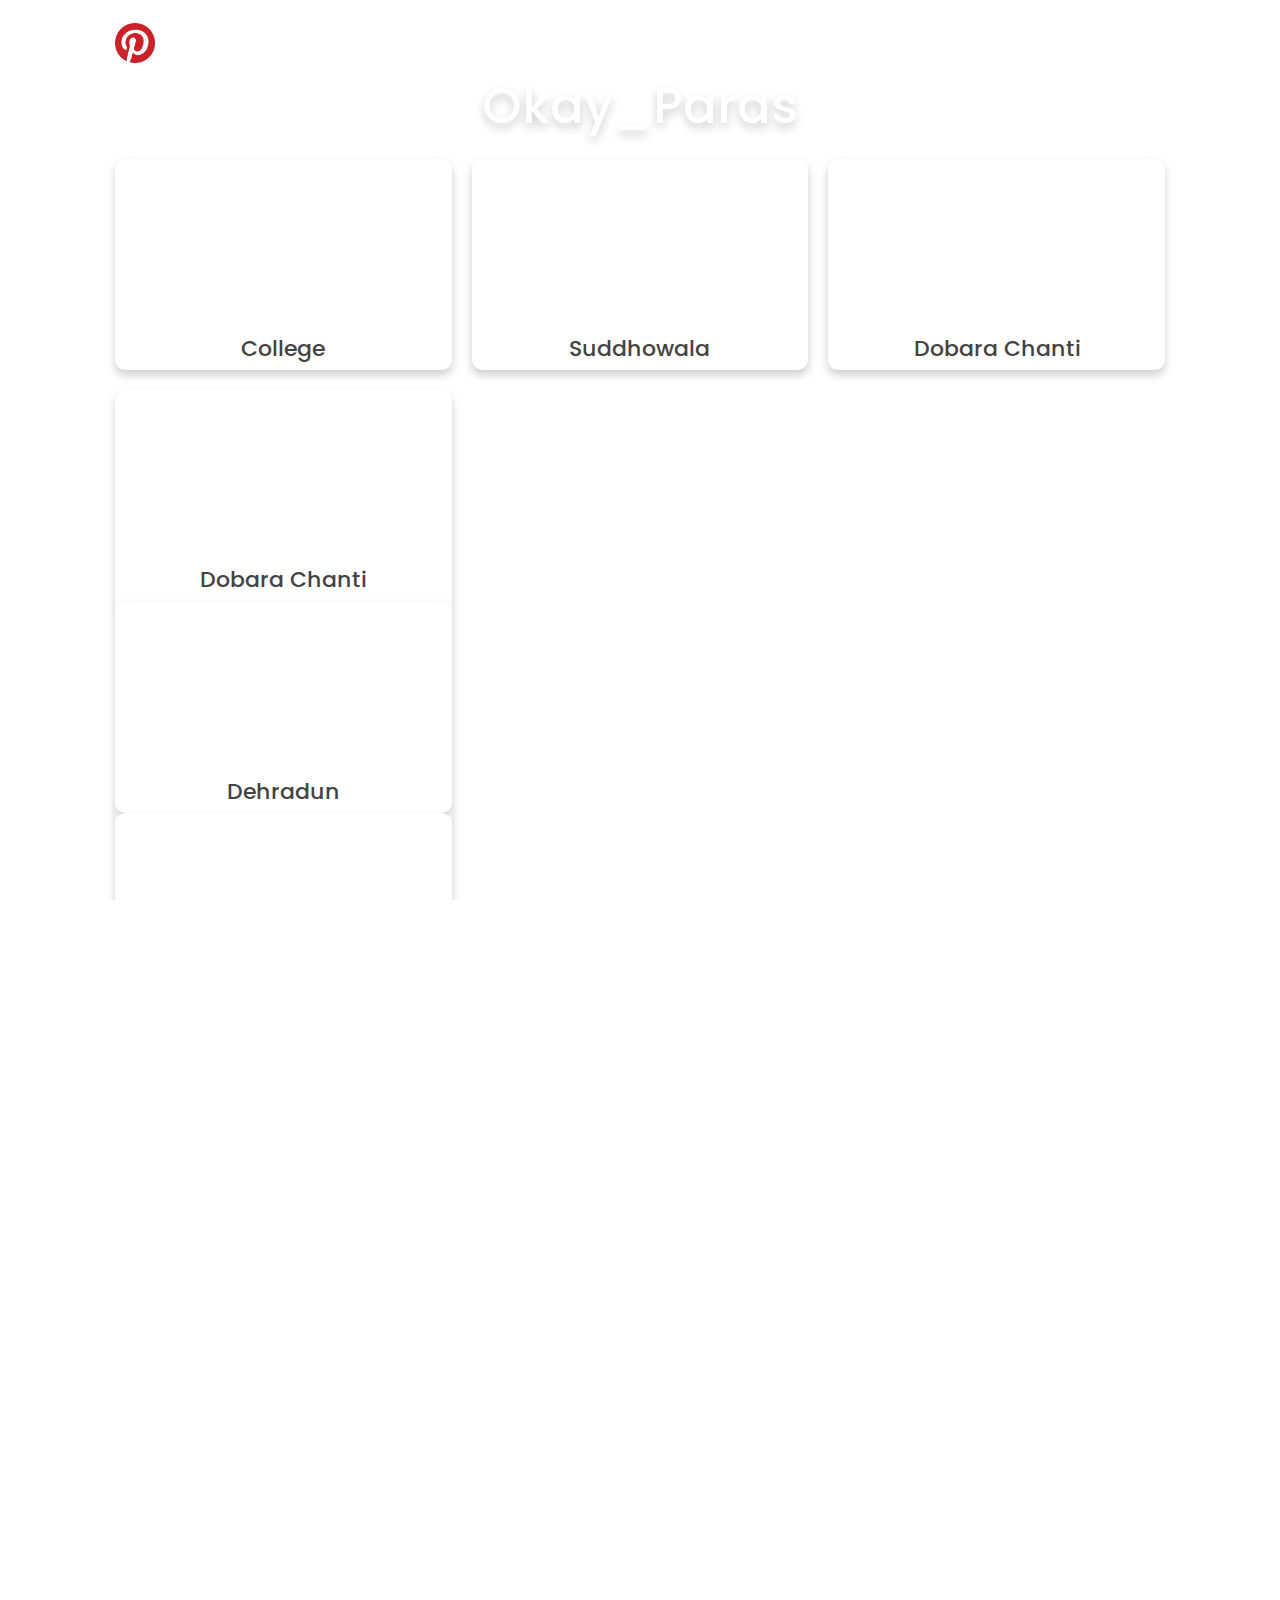
==== index1.html @ 36a75859 "Update index1.html" ====
<!DOCTYPE html>
<html lang="en">

<head>
  <meta charset="UTF-8">
  <meta http-equiv="X-UA-Compatible" content="IE=edge">
  <meta name="viewport" content="width=device-width, initial-scale=1.0">

  <!-- custom css file link  -->
  <link rel="stylesheet" href="style1.css">
  <link href="https://cdn.jsdelivr.net/npm/bootstrap@5.3.3/dist/css/bootstrap.min.css" rel="stylesheet"
    integrity="sha384-QWTKZyjpPEjISv5WaRU9OFeRpok6YctnYmDr5pNlyT2bRjXh0JMhjY6hW+ALEwIH" crossorigin="anonymous">
  <script src="https://cdn.jsdelivr.net/npm/bootstrap@5.3.3/dist/js/bootstrap.bundle.min.js"
    integrity="sha384-YvpcrYf0tY3lHB60NNkmXc5s9fDVZLESaAA55NDzOxhy9GkcIdslK1eN7N6jIeHz"
    crossorigin="anonymous"></script>
</head>

<body>
  <div class="content">
    <nav class="navbar navbar-expand-sm navbar-dark bg-transparent">
      <a class="navbar-brand" href="#"><img src="image-removebg-preview (1).png " alt="" width="40px" height="auto"></a>
      <button class="navbar-toggler" type="button" data-bs-toggle="collapse" data-bs-target="#navbarSupportedContent"
        aria-controls="navbarSupportedContent" aria-expanded="false" aria-label="Toggle navigation">
        <span class="navbar-toggler-icon"></span>
      </button>
      <div class="collapse navbar-collapse" id="navbarSupportedContent">
        <ul class="navbar-nav mr-auto">
          <li class="nav-item active">
            <a class="nav-link" href="index.html">Home <span class="sr-only"></span></a>
          </li>
          <li class="nav-item">
            <a class="nav-link" href="#">Link</a>
          </li>
          <li class="nav-item dropdown">
            <a class="nav-link dropdown-toggle" href="#" id="navbarDropdown" role="button" data-bs-toggle="dropdown"
              aria-haspopup="true" aria-expanded="false">
              Contact
            </a>
            <ul class="dropdown-menu" aria-labelledby="navbarDropdown">
              <li><a href="https://www.instagram.com/okay_paras/" class="dropdown-item">Insta</a></li>
              <li><a href="https://www.facebook.com/paras.sundriyal.54/" class="dropdown-item">Facebook</a></li>
              <li><a href="https://twitter.com/ParasSundriyal" class="dropdown-item">Twitter</a></li>
            </ul>

      </div>
      </li>
      </ul>
  </nav>
  <div class="row" >
    <h1 class="heading">Okay_Paras</h1>
    <div class="box-container">
      <div class="box" py-0px>
        <iframe src="https://drive.google.com/file/d/1ctwV3JOQvloKbQhA7kYOl7pewExCTKzU/preview" width="100%" height="170px" allow="autoplay"></iframe>
        <h3>College</h3>
      </div>
 <div class="box" py-0px>
        <iframe src="https://drive.google.com/file/d/1k4fVWlZBgkIr290vact2M9rSNKVpLOxm/preview" width="100%" height="170px" allow="autoplay"></iframe>
        <h3>Suddhowala</h3>
      </div>
 <div class="box" py-0px>
        <iframe src="https://drive.google.com/file/d/1llE59-aQLnxM1YZtoH16RIdkVI_KsWZm/preview" width="100%" height="170px" allow="autoplay"></iframe>
        <h3>Dobara Chanti</h3>
      </div>
 <div class="box" py-0px>
        <iframe src="https://drive.google.com/file/d/1llE59-aQLnxM1YZtoH16RIdkVI_KsWZm/preview" width="100%" height="170px" allow="autoplay"></iframe>
        <h3>Dobara Chanti</h3>
     

      <div class="box">
        <iframe src="https://drive.google.com/file/d/1jgTM_NvkxPX0vCeJ7W10oaOiMpiGPnde/preview" width="100%" height="170px" allow="autoplay"></iframe>
        <h3>Dehradun</h3>
      </div>

      <div class="box">
        <iframe src="https://drive.google.com/file/d/1_NnHca76N3afpLb2dHCgR60wJWn9Jzim/preview" width="100%" height="170px" allow="autoplay"></iframe>
        <h3>New Tehri</h3>
      </div>

      <div class="box">
        <iframe src="https://drive.google.com/file/d/19qAU8EDzdn1FpHMgAukzp8R7s835Uetn/preview" width="100%" height="170px" allow="autoplay"></iframe>
        <h3>Short Film</h3>
      </div>

      <div class="box">
        <iframe src="https://drive.google.com/file/d/1kRDVCKmOIj6VQWsDKiDc5nquR6KAdjP6/preview" width="100%" height="170px" allow="autoplay"></iframe>
        <h3>Badrinath Ji</h3>
      </div>

      <div class="box">
        <iframe src="https://drive.google.com/file/d/1rHEf9nyCu16zZadzrCNnfVQ7f30AxxQR/preview" width="100%" height="170px" allow="autoplay"></iframe>
        <h3>Mini Vlog</h3>
      </div>
    </div>
  </div>
  </div>
</body>

</html>
---- style1.css ----
@import url('https://fonts.googleapis.com/css2?family=Poppins:wght@100;200;300;400;500;600;700&display=swap');

*{
    font-family: 'Poppins', sans-serif;
    margin:0; padding:0;
    box-sizing: border-box;
    outline: none; border:none;
    text-decoration: none;
    text-transform: capitalize;
    transition: .2s linear;
}
.body
{
    margin: 0;
}

.content{
    width: 100%;
    max-width: 100%;
    background:linear-gradient(45deg, blueviolet, lightgreen);
    background-image: url(https://static.clideo.com/files/content/video-timeline.jpg);
    padding:10px 9%;
    padding-bottom: 100px;
    margin-right: 0% !important;
    
}

.content .heading{
    text-align: center;
    padding-bottom: 15px;
    color:#fff;
    text-shadow: 0 5px 10px rgba(0,0,0,.2);
    font-size: 50px;
}

.content .box-container{
    display: grid;
    grid-template-columns: repeat(auto-fit, minmax(270px, 1fr));
    gap:20px;
}

.content .box-container .box{
    box-shadow: 0 5px 10px rgba(0,0,0,.2);
    border-radius: 10px;
    background: #fff;
    text-align: center;
    padding:0px 0px;
    overflow: hidden;
}

.content .box-container .box video{
    width: 100%;
    height: auto;
    
}


.content .box-container .box h3{
    color:#444;
    font-size: 22px;
    padding:0px ;
}

.content .box-container .video:hover{
    transform: scale(4.0);
}
.content .box-container .box:hover{
    box-shadow: 0 10px 15px rgba(0,0,0,.3);
    transform: scale(1.04);
}

@media (max-width:768px){
    .container{
        padding:0px;
    }
}
html,body{
    width: 100%;
    height: 100%;
    margin: 0px;
    padding: 0px;
    overflow-x: hidden;
}
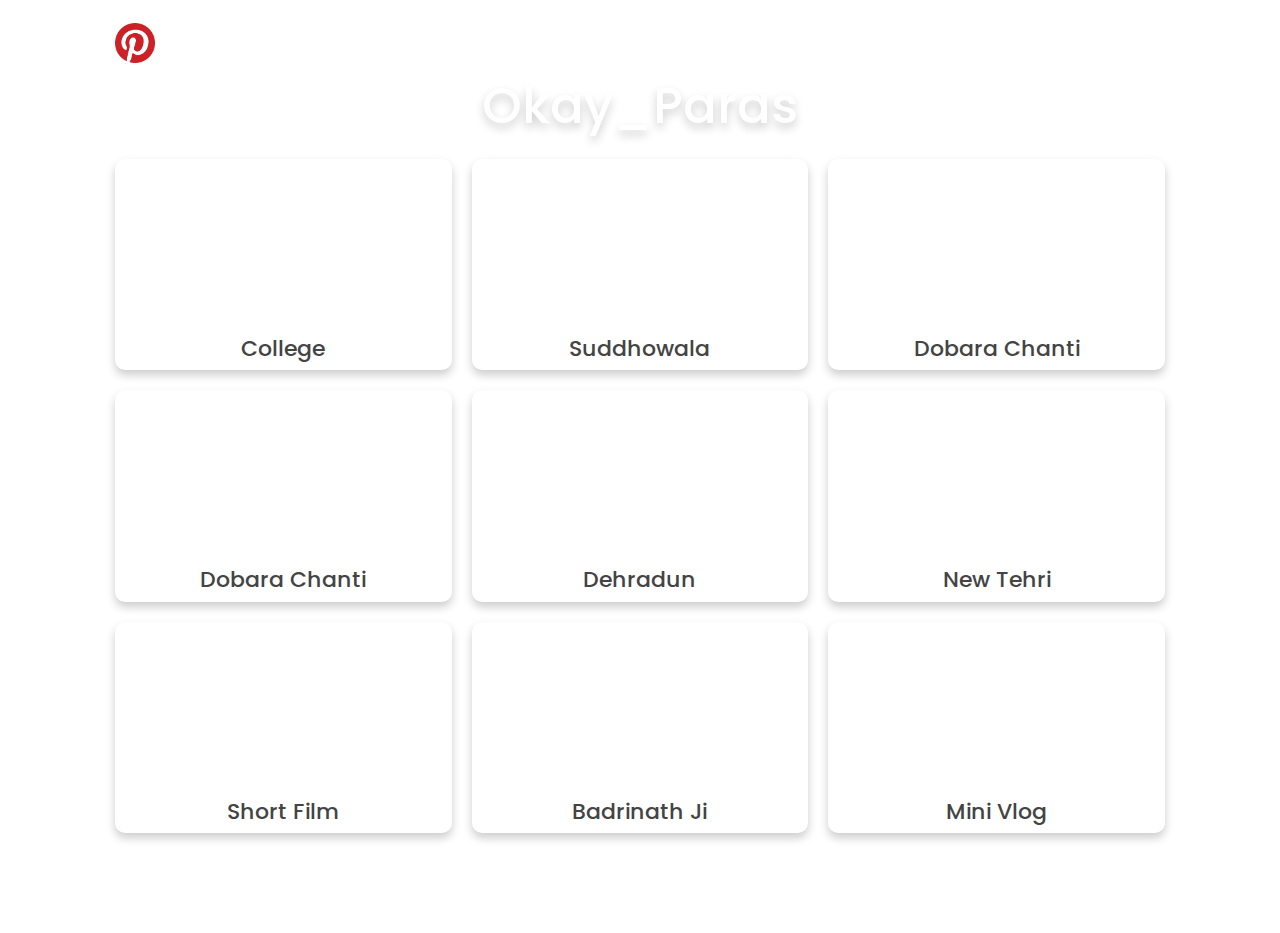
==== commit e222bd2d: "Update index1.html" ====
--- a/index1.html
+++ b/index1.html
@@ -64,8 +64,7 @@
  <div class="box" py-0px>
         <iframe src="https://drive.google.com/file/d/1llE59-aQLnxM1YZtoH16RIdkVI_KsWZm/preview" width="100%" height="170px" allow="autoplay"></iframe>
         <h3>Dobara Chanti</h3>
-     
-
+ </div>
       <div class="box">
         <iframe src="https://drive.google.com/file/d/1jgTM_NvkxPX0vCeJ7W10oaOiMpiGPnde/preview" width="100%" height="170px" allow="autoplay"></iframe>
         <h3>Dehradun</h3>
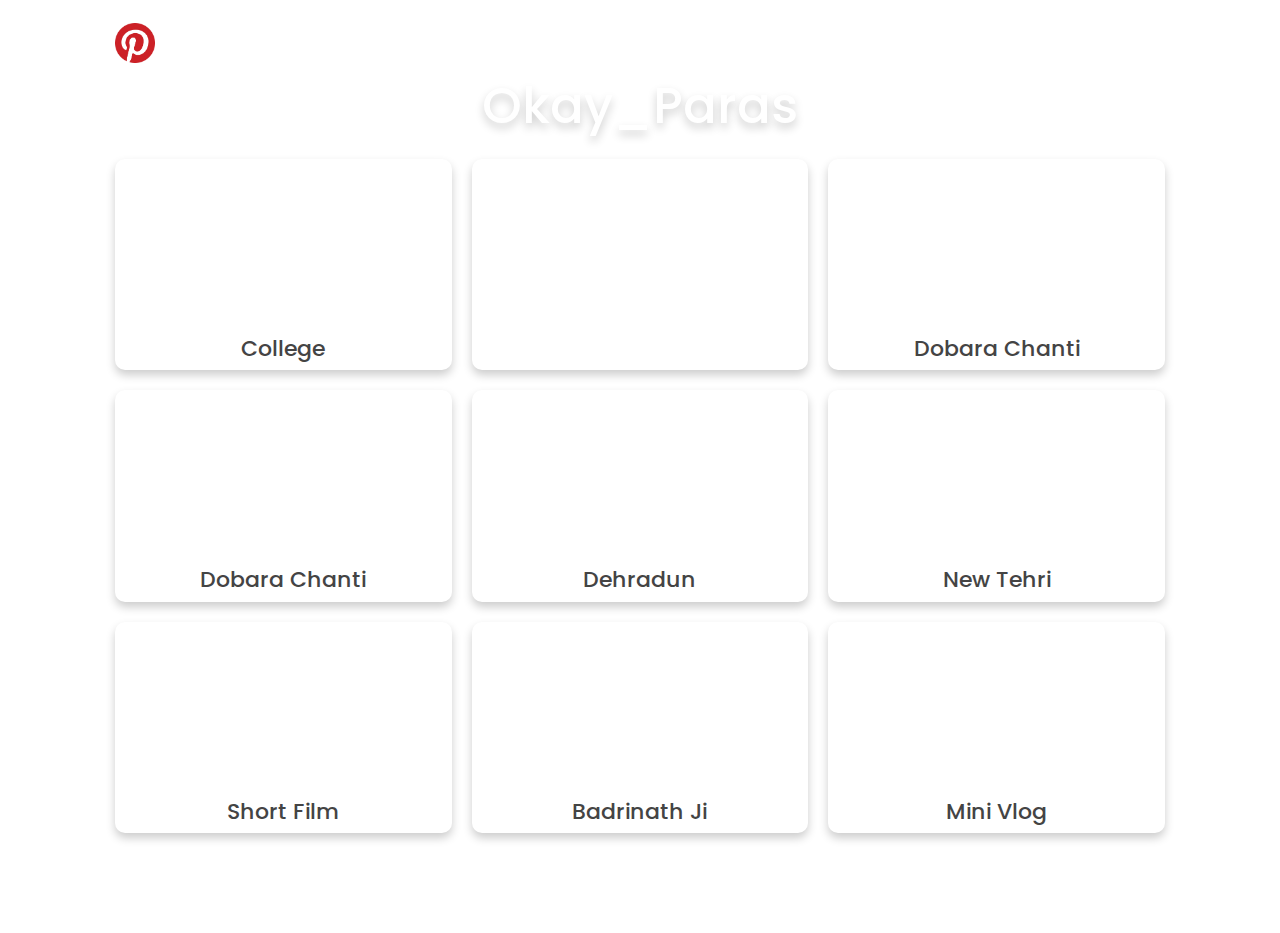
==== commit aeca1684: "Update index1.html" ====
--- a/index1.html
+++ b/index1.html
@@ -28,9 +28,6 @@
           <li class="nav-item active">
             <a class="nav-link" href="index.html">Home <span class="sr-only"></span></a>
           </li>
-          <li class="nav-item">
-            <a class="nav-link" href="#">Link</a>
-          </li>
           <li class="nav-item dropdown">
             <a class="nav-link dropdown-toggle" href="#" id="navbarDropdown" role="button" data-bs-toggle="dropdown"
               aria-haspopup="true" aria-expanded="false">
@@ -54,7 +51,7 @@
         <h3>College</h3>
       </div>
  <div class="box" py-0px>
-        <iframe src="https://drive.google.com/file/d/1k4fVWlZBgkIr290vact2M9rSNKVpLOxm/preview" width="100%" height="170px" allow="autoplay"></iframe>
+        <iframe src="https://drive.google.com/file/d/1k4fVWlZBgkIr290vact2M9rSNKVpLOxm/preview" width="100%" height="170px" style="height:100%; width:100%; transform: rotate(270deg); transform-origin: bottom center;" allow="autoplay"></iframe>
         <h3>Suddhowala</h3>
       </div>
  <div class="box" py-0px>
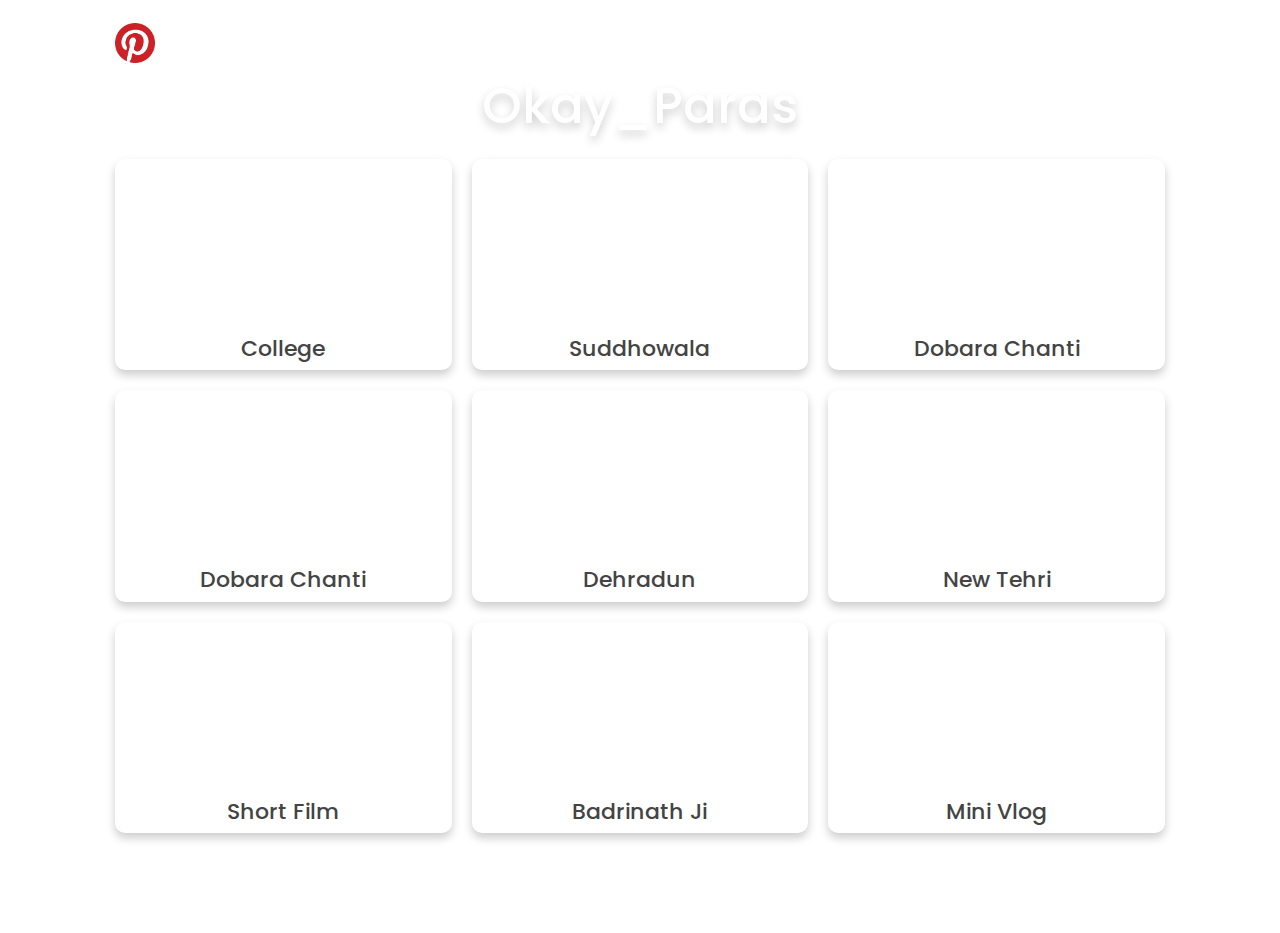
==== commit a3298029: "Update index1.html" ====
--- a/index1.html
+++ b/index1.html
@@ -51,7 +51,7 @@
         <h3>College</h3>
       </div>
  <div class="box" py-0px>
-        <iframe src="https://drive.google.com/file/d/1k4fVWlZBgkIr290vact2M9rSNKVpLOxm/preview" width="100%" height="170px" style="height:100%; width:100%; transform: rotate(270deg); transform-origin: bottom center;" allow="autoplay"></iframe>
+        <iframe src="https://drive.google.com/file/d/1k4fVWlZBgkIr290vact2M9rSNKVpLOxm/preview" width="100%" height="170px"  allow="autoplay"></iframe>
         <h3>Suddhowala</h3>
       </div>
  <div class="box" py-0px>
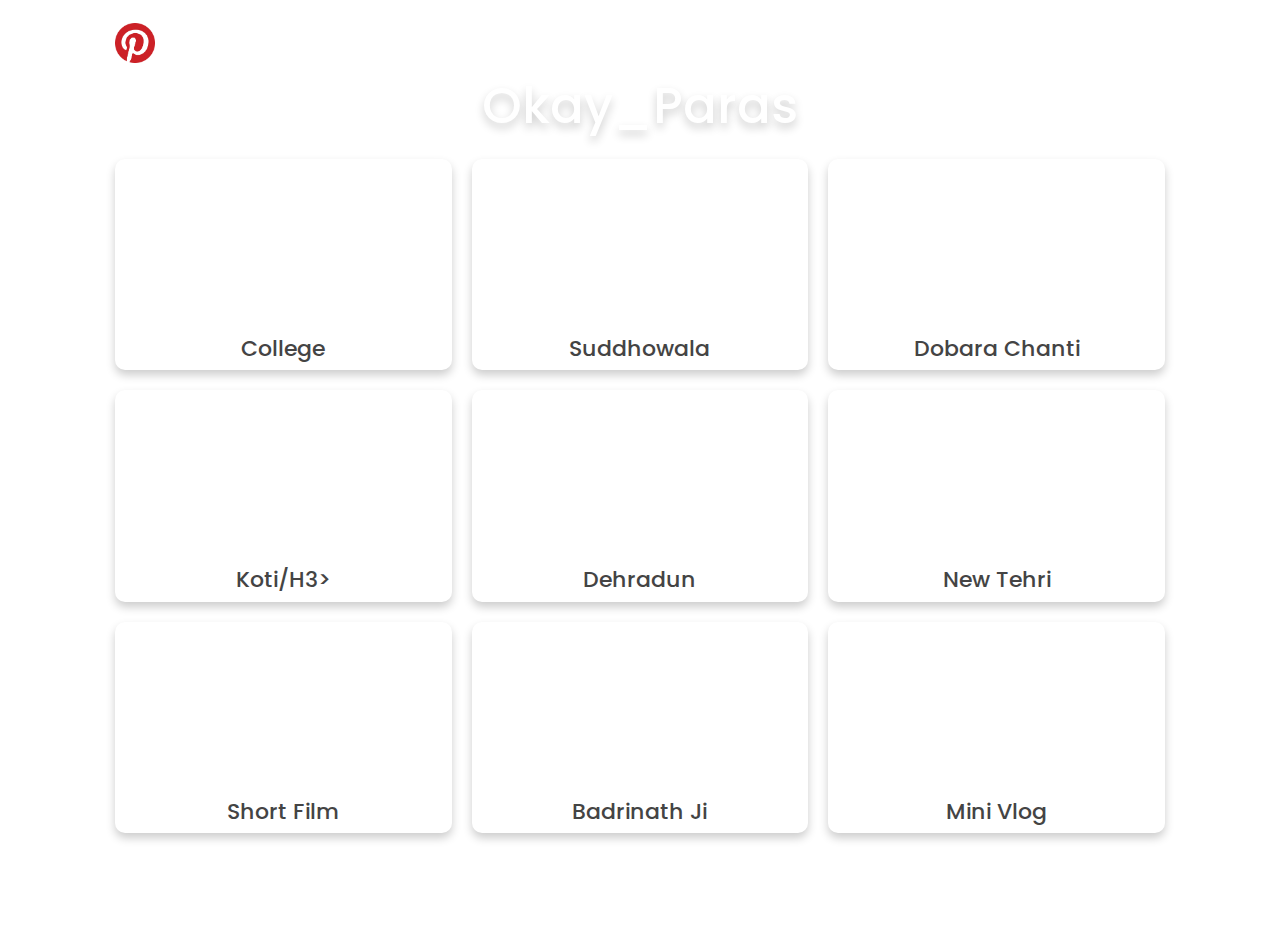
==== commit 8af8ec9c: "Update index1.html" ====
--- a/index1.html
+++ b/index1.html
@@ -51,7 +51,7 @@
         <h3>College</h3>
       </div>
  <div class="box" py-0px>
-        <iframe src="https://drive.google.com/file/d/1k4fVWlZBgkIr290vact2M9rSNKVpLOxm/preview" width="100%" height="170px"  allow="autoplay"></iframe>
+        <iframe src="https://drive.google.com/file/d/1LoYx2Sv4ZeP8f99zZXHdJCEDbxNhZZNY/preview" width="100%" height="170px"  allow="autoplay"></iframe>
         <h3>Suddhowala</h3>
       </div>
  <div class="box" py-0px>
@@ -59,8 +59,8 @@
         <h3>Dobara Chanti</h3>
       </div>
  <div class="box" py-0px>
-        <iframe src="https://drive.google.com/file/d/1llE59-aQLnxM1YZtoH16RIdkVI_KsWZm/preview" width="100%" height="170px" allow="autoplay"></iframe>
-        <h3>Dobara Chanti</h3>
+        <iframe src="https://drive.google.com/file/d/1iUAiZIf0KTZjJSet-i1Dwv9YezQSwxLX/preview" width="100%" height="170px" allow="autoplay"></iframe>
+        <h3>Koti/h3>
  </div>
       <div class="box">
         <iframe src="https://drive.google.com/file/d/1jgTM_NvkxPX0vCeJ7W10oaOiMpiGPnde/preview" width="100%" height="170px" allow="autoplay"></iframe>
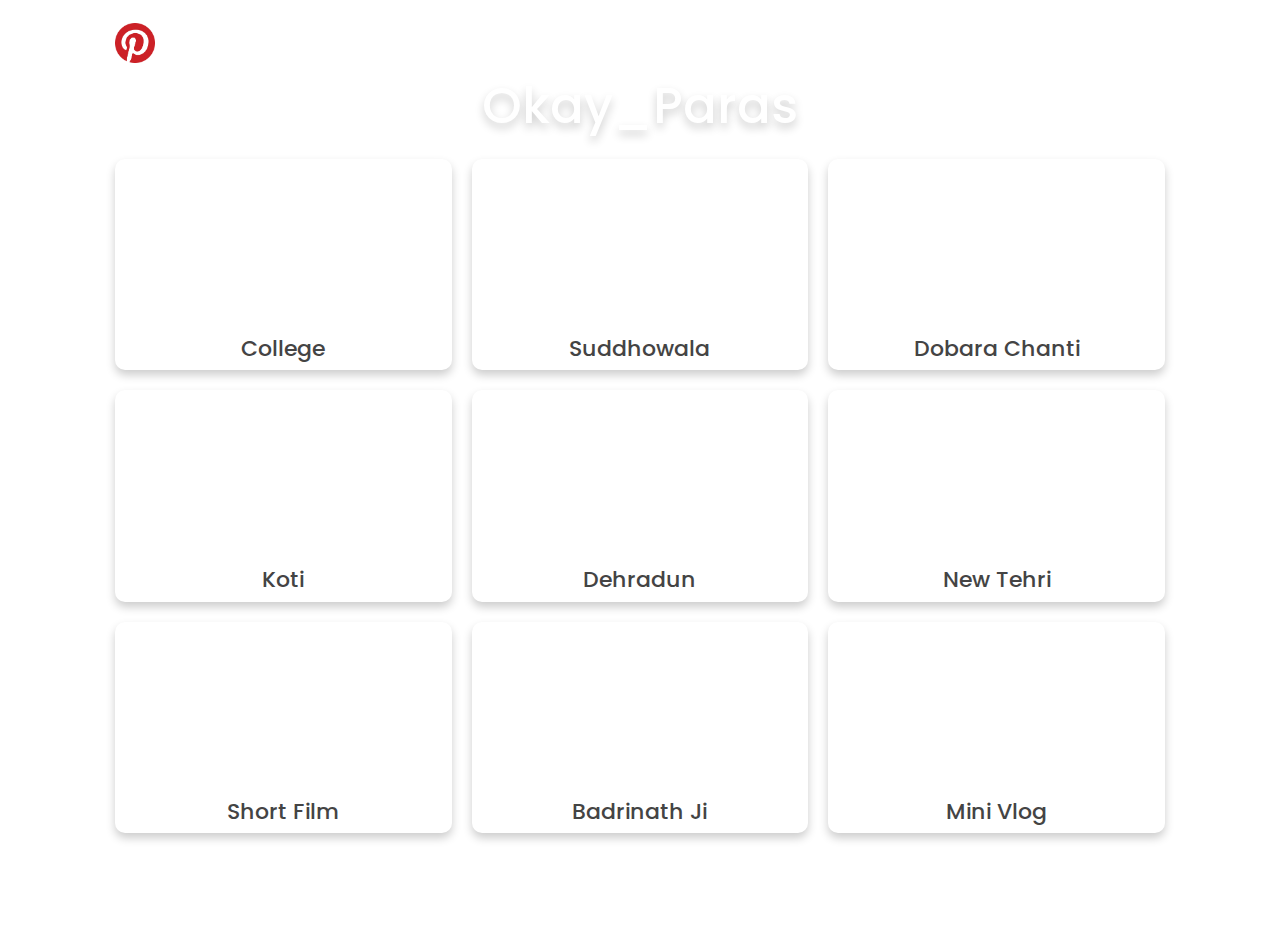
==== commit d54bc6d5: "Update index1.html" ====
--- a/index1.html
+++ b/index1.html
@@ -60,7 +60,7 @@
       </div>
  <div class="box" py-0px>
         <iframe src="https://drive.google.com/file/d/1iUAiZIf0KTZjJSet-i1Dwv9YezQSwxLX/preview" width="100%" height="170px" allow="autoplay"></iframe>
-        <h3>Koti/h3>
+        <h3>Koti</h3>
  </div>
       <div class="box">
         <iframe src="https://drive.google.com/file/d/1jgTM_NvkxPX0vCeJ7W10oaOiMpiGPnde/preview" width="100%" height="170px" allow="autoplay"></iframe>
